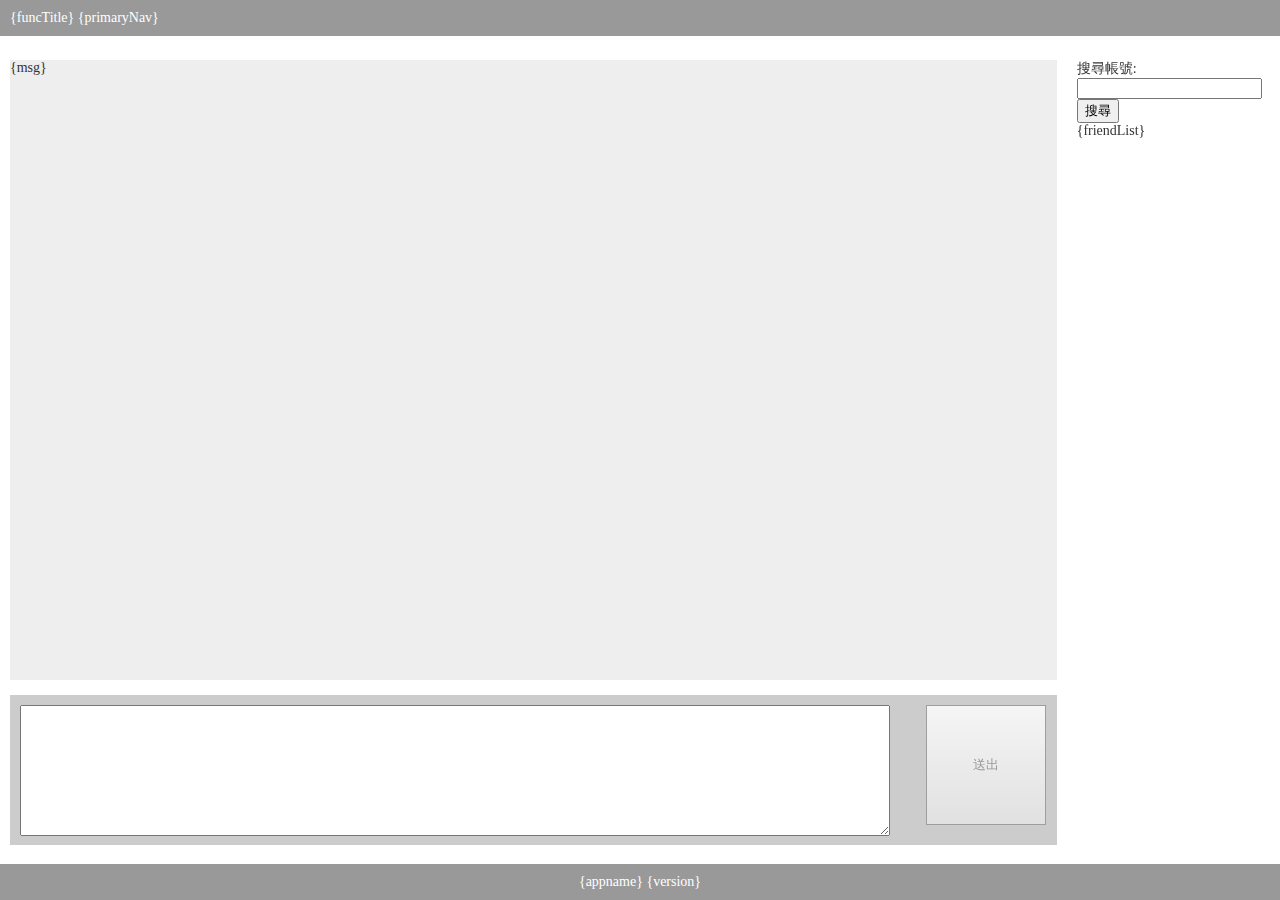
==== model/chart/view.html @ e4e50ebc "建立版本" ====
<!DOCTYPE html>
<html lang="en">
<head>
  <meta charset="UTF-8">
    <title>{appname}</title>
    <!--響應式設定-->
    <link rel="stylesheet" type="text/css" href="response/_css/default.css" media="all"> <!--響應式預設樣式-->
    <link rel="stylesheet" href="css/main.css">
    <link rel="stylesheet" type="text/css" href="response/_css/custom.css" media="all"> <!--客制設定樣式-->
    <script type="text/javascript" src="response/jquery.min.js"></script> <!--jQuery-->
    <script type="text/javascript" src="response/response.min.js"></script> <!--response主程式-->
    <script type="text/javascript" src="response/custom.js"></script> <!--response客制設定-->
    <!--響應式設定-->
    <script>
        $(function (){
            fnResize();

            $(window).resize(function(){
                fnResize();
            })

            setInterval('fnUpdate()',1000);

        })

        function fnResize(){
            $("#viewMessage").height($(window).height()-280);
        }

        function fnUpdate(){
            //更新目前聊天內容
            $.ajax({
                type: "POST",
                url: "../../action/server.php",
                cache: false,
                data: {
                    "action":"updateChart",
                    "id": "{chartTo}"
                }
            }).done(function (r) {
                $("#viewMessage").html(r);
            });

            //更新聊天列表狀態
            $.ajax({
                type: "POST",
                url: "../../action/server.php",
                cache: false,
                data: {
                    "action":"updateEvent"
                }
            }).done(function (r) {
                $("#friendList").html(r);
            });

        }
    </script>
  </head>
  <body>

    <div id="dHeader" class="resContainer">
        <div class="resDocLayout">
            <div class="resRow">
                <div class="resCol12">
                    <div class="resMargin">
                        {funcTitle}
                        {primaryNav}
                    </div>
                </div>
            </div>
        </div>
    </div>

    <div id="dTorso" class="resContainer">
        <div class="resDocLayout">
            <div class="resRow">
                <div id="chartArea" class="resCol10"><div class="resMargin">
                    <div id="viewMessage">{msg}</div>
                    <div id="addMessage">
                        <form action="?id={chartTo}" method="post">
                            <textarea name="addMsg" id="addMsg"></textarea>
                            <input type="hidden" name="action" value="updateMsg" />
                            <input type="submit" class="btn" value="送出" />
                        </form>
                    </div>
                </div></div>
                <div class="resCol2"><div class="resMargin">
                    <form action="../list/" method="post">
                        搜尋帳號: <input type="text" name="find" />
                        <input type="hidden" name="action" value="search" />
                        <input type="submit" value="搜尋" />
                    </form>
                    <div id="friendList">
                        {friendList}
                    </div>
                </div></div>
            </div>
        </div>
    </div>

    <div id="dFooter" class="resContainer">
        <div class="resDocLayout">
            <div class="resRow">
                <div class="resCol12 center">
                    <div class="resMargin">{appname} {version}</div>
                </div>
            </div>
        </div>
    </div>

  </body>
</html>
---- model/chart/response/_css/default.css ----
﻿/*!
Animate.css - http://daneden.me/animate
Licensed under the MIT license - http://opensource.org/licenses/MIT
Copyright (c) 2015 Daniel Eden
*/body{-webkit-backface-visibility:hidden}.animated{-webkit-animation-duration:1s;-moz-animation-duration:1s;-o-animation-duration:1s;animation-duration:1s;-webkit-animation-fill-mode:both;-moz-animation-fill-mode:both;-o-animation-fill-mode:both;animation-fill-mode:both}.animated.infinite{animation-iteration-count:infinite}.animated.hinge{-webkit-animation-duration:2s;-moz-animation-duration:2s;-o-animation-duration:2s;animation-duration:2s}.animated.bounceIn,.animated.bounceOut{-webkit-animation-duration:0.75s;-moz-animation-duration:0.75s;-o-animation-duration:0.75s;animation-duration:0.75s}.animated.flipOutX,.animated.flipOutY{-webkit-animation-duration:0.75s;-moz-animation-duration:0.75s;-o-animation-duration:0.75s;animation-duration:0.75s}img{border:0;max-width:100%;height:auto}#mobile_nav,.flipContent,#mobile_nav_bottom{display:none}.resFlipPage{display:block;position:fixed;margin:0;padding:0 0 0 0;background:#fff;text-align:left;-webkit-box-shadow:0 0 10px #000;-khtml-box-shadow:0 0 10px #000;-moz-box-shadow:0 0 10px #000;-ms-box-shadow:0 0 10px #000;-o-box-shadow:0 0 10px #000;box-shadow:0 0 10px #000;overflow:auto;-webkit-overflow-scrolling:touch;-moz-overflow-scrolling:touch;width:100%;height:100%}.resFlipPageL{top:0;left:-120%;right:auto}.resFlipPageR{top:0;left:auto;right:-120%}.resFlipPageT{left:0;right:auto;top:-120%}.resFlipPage .menuList{margin:60px 10px 60px 10px}.resPageController,.resPageControllerBottom{position:absolute;display:block;left:0;width:100%;background:url("../_img/mobile_nav_bg.png") top left repeat-x;background-size:100% 100%;z-index:1}.resPageController{top:0}.resPageController>.resAddPageTitle{position:absolute;width:100%;text-align:center;color:#fff;top:0;z-index:0}.resPageController>.resAddPageBackIcon{position:absolute;background:url("../_img/closeLeft_btn.png") top left repeat-x;background-size:100% 100%;left:0;top:0;z-index:1;cursor:pointer}.resPageController>.resAddPageNextIcon{position:absolute;background:url("../_img/closeRight_btn.png") top left repeat-x;background-size:100% 100%;right:0;top:0;z-index:1;cursor:pointer}.resPageControllerBottom{bottom:0}.resPageControllerBottom>#closeAllresFlipPage{background:url("../_img/home_btn.png") top left repeat-x;background-size:100% 100%;cursor:pointer;margin:0 auto}.resAddPageContent{position:absolute;top:0;left:0;width:100%;height:100%;overflow-y:auto;z-index:0}.resAddPageContent>.resAddPageContentMain{margin:60px 10px 60px 10px}.clear{clear:both}.resJSlideImg{position:relative;top:0;left:0;width:auto;height:auto;z-index:0}.resJSlideImg>img,.resJSlideImg>div,.resJSlideImg>a{display:block;position:absolute;top:0;left:0;width:auto;height:auto;opacity:0;filter:alpha(opacity=0)}.resJSlideImg .resJSlideImgThumb{position:absolute;overflow:hidden;opacity:1;z-index:2;filter:alpha(opacity=100);top:auto;left:auto;right:auto;bottom:auto}.resJSlideImg .resJSlideImgThumb .resJSlideImgThumbPrev,.resJSlideImg .resJSlideImgThumb .resJSlideImgThumbNext{display:block;background:#ccc;float:left;position:absolute;z-index:1}.resJSlideImg .resJSlideImgThumb .resJSlideImgThumbPrev.end,.resJSlideImg .resJSlideImgThumb .resJSlideImgThumbNext.end{opacity:0;filter:alpha(opacity=0)}.resJSlideImg .resJSlideImgThumb ul{display:block;margin:0;padding:0;float:left;position:absolute;z-index:0}.resJSlideImg .resJSlideImgThumb ul li{list-style:none;display:block;margin:5px;padding:0;cursor:pointer;border:1px solid #000;background:#fff;float:left;overflow:hidden}.resJSlideImg .resJSlideImgThumb ul li.active{border:1px solid #F92672}.resJSlideImg .resJSlideImgThumb ul li img{display:block;width:100%;height:auto;clear:both}.resJSlideImg .resJSlideImgThumb ul li span{display:block;height:20px;clear:both;text-align:center}.resJSlideImg .resJSlideImgslideBtn{position:static;opacity:1;filter:alpha(opacity=100)}.resJSlideImg .resJSlideImgslideBtn .resJSlideImgslideBtnPrev{position:absolute;background:#666;z-index:2}.resJSlideImg .resJSlideImgslideBtn .resJSlideImgslideBtnNext{position:absolute;background:#666;z-index:2}.resEnlarge{position:static}.resEnlarge>.resEnlargeOpenIcon,.resEnlarge>.resEnlargeContent{display:none}.resMarquee{overflow:hidden}.resMarquee>span{display:block}table{border-spacing:0;border-collapse:collapse}.clear{clear:both}select.resSelect{display:inline-block;border:1px solid #797166;text-align:left;padding:2px 30px 2px 2px;background:#fff url("../_img/select.png") center right no-repeat;appearance:none;-moz-appearance:none;-webkit-appearance:none}select.resSelect::-ms-expand{display:none}.resContainer{width:100%;position:relative;z-index:1}.resContainer .resDocLayout{position:relative;margin:0 auto;width:1280px}.resRow{display:block;width:100%;height:auto;position:relative}.resRow:after{clear:both}.resRow [class*="resCol"]{display:block;float:left;padding:auto;margin:auto}.resRow .resCol12{width:100%}.resRow .resCol11{width:91.66667%}.resRow .resCol10{width:83.33333%}.resRow .resCol9{width:75%}.resRow .resCol8{width:66.66667%}.resRow .resCol7{width:58.33333%}.resRow .resCol6{width:50%}.resRow .resCol5{width:41.66667%}.resRow .resCol4{width:33.33333%}.resRow .resCol3{width:25%}.resRow .resCol2_4{width:20%}.resRow .resCol2{width:16.66667%}.resRow .resCol1{width:8.33333%}.resRow .resCol0{display:none}.resRow [class*="resCol"].left{text-align:left}.resRow [class*="resCol"].center{text-align:center}.resRow [class*="resCol"].right{text-align:right}.resRow [class*="resCol"] .resMargin{margin:10px}.resRow [class*="resCol"] .resPadding{padding:10px}.resRow [class*="resCol"] img{width:auto;height:auto}#resContentMask{display:none}.resHtmlOverflow{position:relative;overflow:hidden;overflow-y:hidden !important}.swap_btn_desktop_wrap{display:block;padding:2px 2px 2px 20px;text-align:center;position:relative;clear:both}.swap_btn_desktop{color:#000;text-decoration:none;width:auto;height:15px;margin:0 auto;font-size:12px;text-transform:capitalize}.swap_btn_desktop>a,.swap_btn_desktop>span{color:#000;padding:2px 2px 2px 22px;display:inline-block;height:16px}.swap_btn_desktop>a{background:url("../_img/swap_m_btn_desk.png") top left no-repeat}.swap_btn_desktop>span{font-weight:bold;background:url("../_img/swap_d_btn_desk.png") top left no-repeat}#topcontrol{width:50px;height:50px;background:url("../_img/scrolltop.png") center no-repeat}#resPageLoad_loading_icon,#resLoader{position:fixed;top:0;left:0;width:100%;height:100%;background:#f2f1f6 url("../_img/loader.GIF") center no-repeat}#resPageLoad_loading_icon{z-index:1002}#resLoader{z-index:1001}#resPageLoader{-webkit-box-shadow:0 2px 5px rgba(0,0,0,0.4);-khtml-box-shadow:0 2px 5px rgba(0,0,0,0.4);-moz-box-shadow:0 2px 5px rgba(0,0,0,0.4);-ms-box-shadow:0 2px 5px rgba(0,0,0,0.4);-o-box-shadow:0 2px 5px rgba(0,0,0,0.4);box-shadow:0 2px 5px rgba(0,0,0,0.4)}.tabs{display:block;margin:0;padding:0;position:relative}.tabs li{display:block;margin:1px 5px 0 0;padding:0;float:left;list-style:none}.tabs li .tabsBtn{display:block;width:auto;padding:5px 30px;background:#E8E8E8;color:#333;font-size:16px;text-decoration:none;border:1px solid #CCCCCC;-webkit-transition:background 0.5s,color 0.5s;-khtml-transition:background 0.5s,color 0.5s;-moz-transition:background 0.5s,color 0.5s;-ms-transition:background 0.5s,color 0.5s;-o-transition:background 0.5s,color 0.5s;transition:background 0.5s,color 0.5s;-webkit-border-radius:2px 15px 0 0;-khtml-border-radius:2px 15px 0 0;-moz-border-radius:2px 15px 0 0;-ms-border-radius:2px 15px 0 0;-o-border-radius:2px 15px 0 0;border-radius:2px 15px 0 0}.tabs li .tabsBtn:hover,.tabs li .tabsBtn.active{color:#333;background:#fff;border-bottom:1px solid #fff}.tabs_content{display:block;margin:10px 0;padding:10px;clear:both;border:1px solid #CCCCCC;min-height:200px;top:-1px;position:relative}.tabs_content .tabsContent{display:none;top:0;clear:both;list-style:none;padding:0;margin:0}.sliderContainer{width:100%;margin:10px 0;overflow:hidden;position:relative}.sliderContainer ul{display:block;margin:0;padding:0;z-index:1;position:relative;width:1200px;top:0;left:0;z-index:0}.sliderContainer ul li{display:block;padding:0;float:left;list-style:none}.sliderContainer ul li img{display:block;width:100% !important;height:auto !important}.sliderContainer .sliderContainerPrevBtn{width:20px;height:100%;background:#ccc;position:absolute;top:0;left:0;z-index:1;cursor:pointer}.sliderContainer .sliderContainerNextBtn{width:20px;height:100%;background:#ccc;position:absolute;top:0;right:0;z-index:1;cursor:pointer}.resPopupBox{cursor:pointer;padding-bottom:40px;background:#ccc;background:url("../_img/resPopupBox.png") bottom left no-repeat}.resPopupBoxWrap{display:none;position:fixed;width:100%;height:100%;background:url("../_img/transparent.png");z-index:1006;top:0;left:0}.resPopupBoxWrap .resPopupBoxContent{width:auto;height:auto;margin:0 auto;text-align:center;position:relative}.resPopupBoxWrap .resPopupBoxContent .resPopupBoxCloseBtn{cursor:pointer;width:40px;height:40px;background:url("../_img/resPopupBoxCloseBtn.png") center no-repeat;float:right;color:#fff;position:relative;top:0;right:0}.resPopupBoxWrap .resPopupBoxContent .resPopupBoxContentArea{width:auto;height:auto;position:relative;top:60px;left:0}.resLadderMode{position:absolute;top:-110px;left:0;border:1px solid #000;background:#EDEDED;width:150px;height:auto;-webkit-box-shadow:0 0 5px #000 2px 5px rgba(0,0,0,0.4);-khtml-box-shadow:0 0 5px #000 2px 5px rgba(0,0,0,0.4);-moz-box-shadow:0 0 5px #000 2px 5px rgba(0,0,0,0.4);-ms-box-shadow:0 0 5px #000 2px 5px rgba(0,0,0,0.4);-o-box-shadow:0 0 5px #000 2px 5px rgba(0,0,0,0.4);box-shadow:0 0 5px #000 2px 5px rgba(0,0,0,0.4)}.resLadderMode .title{padding:2px;text-align:center;background:#333;color:#fff}.resLadderMode .content{padding:2%;width:96%;height:80px;overflow:auto}#resGlobalInfo{position:fixed;top:auto;left:auto;bottom:0;right:0;width:150px;height:120px}.resMenu ul{margin:5px;padding:0}.resMenu ul li{list-style:none;margin:7px 5px}.resMenu ul li a{display:block;color:#333;text-decoration:none;font-size:15px;font-weight:bold;margin-bottom:1px}.resMenu ul li a.hasChild{padding:5px 5px 5px 30px;background:#ccc url("../_img/EnlargePlus_btn.png") left top no-repeat;background-size:auto 100%;color:#000}.resMenu ul li ul{display:none}.resMenu ul li ul li a{font-weight:normal}.resMenu ul li ul li ul li{margin:10px 5px}.resMenu ul li ul li ul li a{font-size:13px;text-decoration:underline}.resMenu ul li.active>ul{display:block}.resMenu2{position:relative;display:inline-block;margin-bottom:-3px}.resMenu2 ul{display:block;margin:0;padding:0}.resMenu2 ul li{position:relative;display:inline-block;margin:1px;padding:0;list-style:none;float:left}.resMenu2 ul li a{display:block;padding:10px 35px;margin:0;width:auto;height:auto;float:left;text-decoration:none;color:#000;text-align:center;font-size:15px;background:#eee;-webkit-transition:background 0.5s;-khtml-transition:background 0.5s;-moz-transition:background 0.5s;-ms-transition:background 0.5s;-o-transition:background 0.5s;transition:background 0.5s}.resMenu2 ul li a.hasChild{padding:10px 40px 10px 30px;background:#ccc url("../_img/EnlargePlus_btn.png") right center no-repeat;background-size:auto 100%}.resMenu2 ul li a:hover{color:#fff;background:#666564}.resMenu2 ul li a:hover.hasChild{background:#666564 url("../_img/EnlargePlus_btn.png") right center no-repeat;background-size:auto 100%}.resMenu2 ul li.active>a{color:#fff;background:#666564}.resMenu2 ul li ul{position:absolute;display:none;top:100%}.resMenu2 ul li ul li{margin:0 0 1px 0}.resMenu2 ul li ul li a{width:150px;background:#eee}.resMenu2 ul li ul li a:hover{background:#666564}.resMenu2 ul li ul li.active a{background:#666564}.resMenu2 ul li ul li ul{top:0;left:100%}@media (max-width: 800px){.resContainer{position:static}#resContentMask{width:100%;height:100%;position:fixed;top:0;z-index:100}body{-webkit-text-size-adjust:100%;-moz-text-size-adjust:100%;-ms-text-size-adjust:100%;-o-text-size-adjust:100%;text-size-adjust:100%}#resMainWrap{position:relative;margin:0;width:100%;overflow:hidden;z-index:99;-webkit-box-shadow:0 0 10px #000;-khtml-box-shadow:0 0 10px #000;-moz-box-shadow:0 0 10px #000;-ms-box-shadow:0 0 10px #000;-o-box-shadow:0 0 10px #000;box-shadow:0 0 10px #000}.top_menu{position:absolute;top:0;left:0;height:25px;width:100%;margin-top:0}.top_menu ul li{margin:0 5px;font-size:18px}#mobile_nav,#mobile_nav_bottom{display:block;left:0;width:100%;background:url("../_img/mobile_nav_bg.png") top left repeat-x;background-size:100% 100%;z-index:150;overflow:auto}#mobile_nav ul,#mobile_nav ul li,#mobile_nav_bottom ul,#mobile_nav_bottom ul li{list-style:none;margin:0;padding:0}#mobile_nav ul li,#mobile_nav_bottom ul li{display:block;float:left;position:relative}#mobile_nav ul li#menu_btn,#mobile_nav ul li#menu_btn_bottom,#mobile_nav_bottom ul li#menu_btn,#mobile_nav_bottom ul li#menu_btn_bottom{float:left;background:url("../_img/menu_btn.png") top left no-repeat;background-size:100% 100%}#mobile_nav ul li a,#mobile_nav_bottom ul li a{display:table-cell;overflow:hidden;color:#fff;text-decoration:none;text-align:center;vertical-align:middle}#mobile_nav ul li .closeTop_btn,#mobile_nav ul li .closeRight_btn,#mobile_nav ul li .closeLeft_btn,#mobile_nav_bottom ul li .closeTop_btn,#mobile_nav_bottom ul li .closeRight_btn,#mobile_nav_bottom ul li .closeLeft_btn{width:100%;height:100%;position:absolute;top:0;left:0}#mobile_nav ul li .closeTop_btn,#mobile_nav_bottom ul li .closeTop_btn{background:url("../_img/closeTop_btn.png") top left no-repeat;background-size:100% 100%}#mobile_nav ul li .closeRight_btn,#mobile_nav_bottom ul li .closeRight_btn{background:url("../_img/closeRight_btn.png") top left no-repeat;background-size:100% 100%}#mobile_nav ul li .closeLeft_btn,#mobile_nav_bottom ul li .closeLeft_btn{background:url("../_img/closeLeft_btn.png") top left no-repeat;background-size:100% 100%}#mobile_nav{top:0}#mobile_nav_bottom{bottom:0}.flipContent{display:block;position:fixed;margin:0;padding:0;background:#FBFBFB url("../_img/flipContent_bg.jpg") top right no-repeat;text-align:left;overflow:scroll;-webkit-overflow-scrolling:touch;-moz-overflow-scrolling:touch;-ms-overflow-scrolling:touch;-o-overflow-scrolling:touch;overflow-scrolling:touch;-webkit-box-shadow:0 0 10px #000;-khtml-box-shadow:0 0 10px #000;-moz-box-shadow:0 0 10px #000;-ms-box-shadow:0 0 10px #000;-o-box-shadow:0 0 10px #000;box-shadow:0 0 10px #000}.flipContent .menuList{margin:10px}.flipContent .menuList>div{float:none;clear:both;width:100%}.flipContent .menuList>div>.resContent{padding:5px 0;width:100%;float:left}.flipContent .menuList h1{margin:10px 0 0 0;padding:2%;display:block;width:96%;height:auto;float:left;color:#333;text-transform:uppercase;font-size:20px;font-family:Verdana, Geneva, sans-serif}.flipContent .menuList ul{display:block;padding:0;margin:0;width:95%;height:auto;float:left}.flipContent .menuList ul li{display:block;margin:0;padding:10px 0;width:100%;height:auto;float:left;border-bottom:1px dotted #CCC;list-style:none;font-size:15px}.flipContent .menuList ul li a{margin:0 0 0 20px;padding:0 0 0 20px;display:block;width:90%;width:-o-calc(90% - 20px);width:-moz-calc(90% - 20px);width:-webkit-calc(90% - 20px);width:calc(90% - 20px);height:auto;font-size:15px;text-decoration:none;font-family:Verdana, Geneva, sans-serif, "微軟雅黑體", "微軟正黑體", "新細明體";color:#666;background:url("../_img/list.png") top left no-repeat !important}.flipContent .menuList ul li ul{display:block;margin-left:15px}.flipContent .menuList ul li ul li{border:none}.flipContent .menuList ul li ul li a{color:#333;background:url("../_img/rootlist.png") top left no-repeat !important}.flipContent .menuList ul:after{clear:both}.flipContent.style1{background:url("../_img/flipContent_bg.png")}.flipContent.style1 .menuList{margin:1px}.flipContent.style1 .menuList h1{color:#fff;background:none;font-weight:normal;border:0}.flipContent.style1 .menuList.resMenu a.hasChild,.flipContent.style1 .menuList .resMenu a.hasChild{background:url("../_img/hasChild.png") right 2px center no-repeat !important}.flipContent.style1 .menuList ul{width:100%;background:#222}.flipContent.style1 .menuList ul li{border:0;padding:0;float:none;clear:both}.flipContent.style1 .menuList ul li a{border-bottom:1px solid #000;border-top:1px solid #2E2E2E;color:#ccc;padding:2%;width:96%;margin:0;font-weight:normal;background:none !important}.flipContent.style1 .menuList ul li ul{margin-left:0 !important;background:#555555 !important}.flipContent.style1 .menuList ul li ul li a{background:none !important;border-bottom:1px solid #343434;border-top:1px solid #8B8B8B;color:#eee}.flipContent.style1 .menuList ul li ul li ul{background:#A2A2A2 !important}.flipContent.style1 .menuList ul li ul li ul li a{background:none !important;border-bottom:1px solid #888;border-top:1px solid #eee;color:#555555}.flipContent.style1 .menuList ul li ul li ul li ul{background:#D6D6D6 !important}.flipContent.style1 .menuList ul li ul li ul li ul li a{background:none !important;border-bottom:1px solid #aaa;border-top:1px solid #fff;color:#8B8B8B}.flipContent.style1 .menuList select{padding:2%;width:100%}.flipContentL{top:0;left:-100%;right:auto;width:80%;height:100%;z-index:101}.flipContentR{top:0;left:auto;right:-120%;width:80%;height:100%;z-index:101}.flipContentT{left:0;right:auto;top:-100%;width:100%;height:90%;z-index:101}.flipContentTS{left:0;right:auto;top:-120px;width:100%;height:100px;z-index:101}.flipContentLU{top:0;left:-100%;right:auto;width:90%;height:100%;z-index:98}.flipContentRU{top:0;left:auto;right:-100%;width:90%;height:100%;z-index:98}.resFlipPage{background:#FBFBFB url("../_img/flipContent_bg.jpg") top right no-repeat;overflow:scroll;-webkit-overflow-scrolling:touch;-moz-overflow-scrolling:touch;-ms-overflow-scrolling:touch;-o-overflow-scrolling:touch;overflow-scrolling:touch}#mobile_nav_content #resSwap{margin:10px 0;font-size:20px}#mobile_nav_content #resSwap a,#mobile_nav_content #resSwap span{font-size:15px;padding:2px 2px 2px 22px;text-transform:capitalize}#mobile_nav_content #resSwap span{font-weight:bold;text-decoration:underline;background:url("../_img/swap_m_btn.png") top left no-repeat}#mobile_nav_content #resSwap span.split{text-decoration:none;padding:0;background:none}#mobile_nav_content #resSwap a{background:url("../_img/swap_d_btn.png") top left no-repeat}#mobile_nav_content.style1 #resSwap{margin:10px 0;font-size:20px}#mobile_nav_content.style1 #resSwap a,#mobile_nav_content.style1 #resSwap span{padding:2%;width:46%;text-transform:uppercase;display:block;text-align:center;float:left}#mobile_nav_content.style1 #resSwap span{font-weight:normal;text-decoration:none;background:#222 url("../_img/swap_m_btn.png") center left 5px no-repeat;border-bottom:1px solid #000;border-top:1px solid #2E2E2E;color:#fff}#mobile_nav_content.style1 #resSwap span.split{display:none}#mobile_nav_content.style1 #resSwap a{background:#111 url("../_img/swap_d_btn.png") center left 5px no-repeat;border-bottom:1px solid #333;border-top:1px solid #000;color:#444}.mobile_hide{display:none}.mobile_overflow{padding:35px 0 0 0;width:auto;overflow:auto;background:url("../_img/scroller_btn.png") top left no-repeat}.resEnlarge{position:relative;width:auto;height:auto}.resEnlarge>.resEnlargeOpenIcon{display:block;position:absolute;top:0;left:0;width:100%;height:100%;background:url("../_img/enlarge_btn.png") top left no-repeat;z-index:1}.resEnlarge>.resEnlargeContent{position:fixed;top:0;left:0;width:100%;height:100%;display:none;overflow:auto;z-index:1000;background:#fff;padding:10px 0 0 0}.resEnlarge>.resEnlargeContent>img{position:relative;display:block;float:left;margin-top:60px;margin-bottom:30px;z-index:0;max-width:none}.resEnlarge>.resEnlargeContent>.resEnlargeControlBar{position:fixed;top:0;left:0;width:100%;height:50px;background:url("../_img/mobile_nav_bg.png") top left repeat-x;background-size:100% 100%;z-index:1}.resEnlarge>.resEnlargeContent>.resEnlargeControlBar>.resEnlargeCloseIcon,.resEnlarge>.resEnlargeContent>.resEnlargeControlBar>.resEnlargeFitIcon,.resEnlarge>.resEnlargeContent>.resEnlargeControlBar>.resEnlargeOraginalIcon,.resEnlarge>.resEnlargeContent>.resEnlargeControlBar>.resEnlargePlusIcon,.resEnlarge>.resEnlargeContent>.resEnlargeControlBar>.resEnlargeDisIcon{width:50px;height:50px}.resEnlarge>.resEnlargeContent>.resEnlargeControlBar>.resEnlargeCloseIcon{background:url("../_img/close_btn.png");float:right;background-size:100% 100%}.resEnlarge>.resEnlargeContent>.resEnlargeControlBar>.resEnlargeFitIcon{background:url("../_img/fit_btn.png");float:left;background-size:100% 100%}.resEnlarge>.resEnlargeContent>.resEnlargeControlBar>.resEnlargeOraginalIcon{background:url("../_img/orign_btn.png");float:left;background-size:100% 100%}.resEnlarge>.resEnlargeContent>.resEnlargeControlBar>.resEnlargePlusIcon{background:url("../_img/EnlargePlus_btn.png");float:left;background-size:100% 100%}.resEnlarge>.resEnlargeContent>.resEnlargeControlBar>.resEnlargeDisIcon{background:url("../_img/EnlargeDis_btn.png");float:left;background-size:100% 100%}img.resIgnoreImgReSizer{max-width:none}.flipContent .menuList.resMenu a.hasChild,.flipContent .menuList .resMenu a.hasChild{background:url("../_img/hasChild.png") left 2px no-repeat !important}.flipContent .menuList.resMenu li ul,.flipContent .menuList .resMenu li ul{display:none}.flipContent .menuList.resMenu li.active>ul,.flipContent .menuList .resMenu li.active>ul{display:block}}@media (max-width: 740px){.resTable>tbody{width:100%}.resTable>tbody>tr>td,.resTable>tbody>tr>th{display:block;width:auto;height:auto;clear:both;text-align:left}.resTable>tbody>tr>td.resEmptyCol,.resTable>tbody>tr>th.resEmptyCol{display:none}.resTable>tbody>tr>td input,.resTable>tbody>tr>td select,.resTable>tbody>tr>th input,.resTable>tbody>tr>th select{width:98%}.resTable>tbody>tr>td input[type="radio"],.resTable>tbody>tr>td input[type="checkbox"],.resTable>tbody>tr>th input[type="radio"],.resTable>tbody>tr>th input[type="checkbox"]{width:auto}.resTable>tbody>tr>td input[type="submit"],.resTable>tbody>tr>td input[type="reset"],.resTable>tbody>tr>td input[type="button"],.resTable>tbody>tr>th input[type="submit"],.resTable>tbody>tr>th input[type="reset"],.resTable>tbody>tr>th input[type="button"]{width:48%;padding:5px 0;height:auto}.resTable>tbody>tr>td button,.resTable>tbody>tr>th button{width:48%;padding:5px 0;height:auto}.resTable>tbody>tr>td textarea,.resTable>tbody>tr>th textarea{width:98%;height:200px}.resRow .resCol12{width:100%}.resRow .resCol11,.resRow .resCol10,.resRow .resCol8{width:66.66667%}.resRow .resCol9,.resRow .resCol6,.resRow .resCol7,.resRow .resCol5,.resRow .resCol3,.resRow .resCol2_4{width:50%}.resRow .resCol4,.resRow .resCol2,.resRow .resCol1{width:33.33333%}.resRow [class*="resCol"] .resMargin{margin:5px}.resRow [class*="resCol"] .resPadding{padding:5px}}@media (max-width: 604px){.resRow .resCol8,.resRow .resCol4{width:50%}}@media (max-width: 570px){.resRow [class*="resCol"]{width:100%}}@media (max-width: 420px){.tabs li{clear:both;float:none;margin:1px 0 0 0}.tabs li .tabsBtn{padding:5px 10px;clear:both;-webkit-border-radius:2px 2px 0 0;-khtml-border-radius:2px 2px 0 0;-moz-border-radius:2px 2px 0 0;-ms-border-radius:2px 2px 0 0;-o-border-radius:2px 2px 0 0;border-radius:2px 2px 0 0}.tabs li .tabsBtn:hover,.tabs li .tabsBtn.active{border:1px solid #AAAAAA;background:#cccccc}.tabs_content{margin:0 0 10px 0;top:0;border-top:0}}@media (max-width: 380px){.flipContent .menuList h1{font-size:18px}.resTable>tbody>tr>td input[type="submit"],.resTable>tbody>tr>td input[type="reset"],.resTable>tbody>tr>td input[type="button"],.resTable>tbody>tr>td button,.resTable>tbody>tr>th input[type="submit"],.resTable>tbody>tr>th input[type="reset"],.resTable>tbody>tr>th input[type="button"],.resTable>tbody>tr>th button{width:100%;margin:2px 0}}@media print{#resMainWrap{margin:0;padding:0}#mobile_nav,.flipContent,.resFlipPage,#topcontrol,#swap_btn,#mobile_nav_bottom,#resPageLoader{display:none !important}table,th,td,h1,h2,h3,h4,h5,div,a,div,span,ol,ul,li,br,p,iframe{-webkit-print-color-adjust:exact;-moz-print-color-adjust:exact;-ms-print-color-adjust:exact;-o-print-color-adjust:exact;print-color-adjust:exact;-webkit-page-break-after:auto;-moz-page-break-after:auto;-ms-page-break-after:auto;-o-page-break-after:auto;page-break-after:auto}table{-webkit-page-break-inside:auto;-moz-page-break-inside:auto;-ms-page-break-inside:auto;-o-page-break-inside:auto;page-break-inside:auto}.resEnlarge>.resEnlargeOpenIcon{background:none}.mobile_overflow{background:none;padding:0}.resMarquee>span{margin:0 !important;width:auto}}
---- model/chart/css/main.css ----
﻿body{padding:0;margin:0;font-family:"微軟正黑體", "Microsoft JhengHei", 'Lato', Verdana, Meiryo;font-size:15px;color:#333;height:100%}.resContainer .resDocLayout{width:100%}.resContainer#dHeader{background:#999;color:#fff;position:fixed;top:0;z-index:1}.resContainer#dHeader #nav{float:right;top:-7px}.resContainer#dTorso{margin:50px 0 0 0;z-index:0}.resContainer#dFooter{background:#999;color:#fff;position:fixed;bottom:0;z-index:1}#chartArea{position:relative}#chartArea #viewMessage{width:100%;background:#eee;clear:both;margin-bottom:15px}#chartArea #addMessage{position:relative;width:100%;height:150px;background:#ccc;clear:both}#chartArea #addMessage textarea{position:relative;left:0;margin:1%;width:calc(94% - 120px);height:125px}#chartArea #addMessage .btn{position:absolute;right:0;top:0;display:table-cell;margin:1%;width:120px;height:120px;text-align:center;vertical-align:middle}.btn{display:inline-block;padding:5px 10px;border:1px solid #9E9E9E;margin:2px;background-color:#F5F5F5;background-image:-webkit-gradient(linear, left top, left bottom, from(#F5F5F5), to(#E1E1E1));background-image:-webkit-linear-gradient(top, #F5F5F5, #E1E1E1);background-image:-moz-linear-gradient(top, #F5F5F5, #E1E1E1);background-image:-ms-linear-gradient(top, #F5F5F5, #E1E1E1);background-image:-o-linear-gradient(top, #F5F5F5, #E1E1E1);background-image:linear-gradient(top, #F5F5F5, #E1E1E1);filter:progid:DXImageTransform.Microsoft.gradient(startColorStr='#F5F5F5', endColorStr='#E1E1E1');text-decoration:none;color:#999}.btn:hover{background-color:#E1E1E1;background-image:-webkit-gradient(linear, left top, left bottom, from(#E1E1E1), to(#F5F5F5));background-image:-webkit-linear-gradient(top, #E1E1E1, #F5F5F5);background-image:-moz-linear-gradient(top, #E1E1E1, #F5F5F5);background-image:-ms-linear-gradient(top, #E1E1E1, #F5F5F5);background-image:-o-linear-gradient(top, #E1E1E1, #F5F5F5);background-image:linear-gradient(top, #E1E1E1, #F5F5F5);filter:progid:DXImageTransform.Microsoft.gradient(startColorStr='#E1E1E1', endColorStr='#F5F5F5')}.alert{color:#B92672}
---- model/chart/response/_css/custom.css ----
﻿/*!
Animate.css - http://daneden.me/animate
Licensed under the MIT license - http://opensource.org/licenses/MIT
Copyright (c) 2015 Daniel Eden
*/body{-webkit-backface-visibility:hidden}.animated{-webkit-animation-duration:1s;-moz-animation-duration:1s;-o-animation-duration:1s;animation-duration:1s;-webkit-animation-fill-mode:both;-moz-animation-fill-mode:both;-o-animation-fill-mode:both;animation-fill-mode:both}.animated.infinite{animation-iteration-count:infinite}.animated.hinge{-webkit-animation-duration:2s;-moz-animation-duration:2s;-o-animation-duration:2s;animation-duration:2s}.animated.bounceIn,.animated.bounceOut{-webkit-animation-duration:0.75s;-moz-animation-duration:0.75s;-o-animation-duration:0.75s;animation-duration:0.75s}.animated.flipOutX,.animated.flipOutY{-webkit-animation-duration:0.75s;-moz-animation-duration:0.75s;-o-animation-duration:0.75s;animation-duration:0.75s}@-webkit-keyframes bounceInUp{0%{opacity:0;-webkit-transform:translateY(2000px)}60%{opacity:1;-webkit-transform:translateY(-30px)}80%{-webkit-transform:translateY(10px)}100%{-webkit-transform:translateY(0)}}@-moz-keyframes bounceInUp{0%{opacity:0;-moz-transform:translateY(2000px)}60%{opacity:1;-moz-transform:translateY(-30px)}80%{-moz-transform:translateY(10px)}100%{-moz-transform:translateY(0)}}@-o-keyframes bounceInUp{0%{opacity:0;-o-transform:translateY(2000px)}60%{opacity:1;-o-transform:translateY(-30px)}80%{-o-transform:translateY(10px)}100%{-o-transform:translateY(0)}}@keyframes bounceInUp{0%{opacity:0;transform:translateY(2000px)}60%{opacity:1;transform:translateY(-30px)}80%{transform:translateY(10px)}100%{transform:translateY(0)}}.bounceInUp{-webkit-animation-name:bounceInUp;-moz-animation-name:bounceInUp;-o-animation-name:bounceInUp;animation-name:bounceInUp}@-webkit-keyframes flipInY{0%{-webkit-transform:perspective(400px) rotateY(90deg);opacity:0}40%{-webkit-transform:perspective(400px) rotateY(-10deg)}70%{-webkit-transform:perspective(400px) rotateY(10deg)}100%{-webkit-transform:perspective(400px) rotateY(0deg);opacity:1}}@-moz-keyframes flipInY{0%{-moz-transform:perspective(400px) rotateY(90deg);opacity:0}40%{-moz-transform:perspective(400px) rotateY(-10deg)}70%{-moz-transform:perspective(400px) rotateY(10deg)}100%{-moz-transform:perspective(400px) rotateY(0deg);opacity:1}}@-o-keyframes flipInY{0%{-o-transform:perspective(400px) rotateY(90deg);opacity:0}40%{-o-transform:perspective(400px) rotateY(-10deg)}70%{-o-transform:perspective(400px) rotateY(10deg)}100%{-o-transform:perspective(400px) rotateY(0deg);opacity:1}}@keyframes flipInY{0%{transform:perspective(400px) rotateY(90deg);opacity:0}40%{transform:perspective(400px) rotateY(-10deg)}70%{transform:perspective(400px) rotateY(10deg)}100%{transform:perspective(400px) rotateY(0deg);opacity:1}}.flipInY{-webkit-backface-visibility:visible !important;-moz-backface-visibility:visible !important;-o-backface-visibility:visible !important;backface-visibility:visible !important;-webkit-animation-name:flipInY;-moz-animation-name:flipInY;-o-animation-name:flipInY;animation-name:flipInY}@-webkit-keyframes flipOutY{0%{-webkit-transform:perspective(400px) rotateY(0deg);opacity:1}100%{-webkit-transform:perspective(400px) rotateY(90deg);opacity:0}}@-moz-keyframes flipOutY{0%{-moz-transform:perspective(400px) rotateY(0deg);opacity:1}100%{-moz-transform:perspective(400px) rotateY(90deg);opacity:0}}@-o-keyframes flipOutY{0%{-o-transform:perspective(400px) rotateY(0deg);opacity:1}100%{-o-transform:perspective(400px) rotateY(90deg);opacity:0}}@keyframes flipOutY{0%{transform:perspective(400px) rotateY(0deg);opacity:1}100%{transform:perspective(400px) rotateY(90deg);opacity:0}}.flipOutY{-webkit-backface-visibility:visible !important;-moz-backface-visibility:visible !important;-o-backface-visibility:visible !important;backface-visibility:visible !important;-webkit-animation-name:flipOutY;-moz-animation-name:flipOutY;-o-animation-name:flipOutY;animation-name:flipOutY}@-webkit-keyframes rollIn{0%{opacity:0;-webkit-transform:translateX(-100%) rotate(-120deg)}100%{opacity:1;-webkit-transform:translateX(0px) rotate(0deg)}}@-moz-keyframes rollIn{0%{opacity:0;-moz-transform:translateX(-100%) rotate(-120deg)}100%{opacity:1;-moz-transform:translateX(0px) rotate(0deg)}}@-o-keyframes rollIn{0%{opacity:0;-o-transform:translateX(-100%) rotate(-120deg)}100%{opacity:1;-o-transform:translateX(0px) rotate(0deg)}}@keyframes rollIn{0%{opacity:0;transform:translateX(-100%) rotate(-120deg)}100%{opacity:1;transform:translateX(0px) rotate(0deg)}}.rollIn{-webkit-animation-name:rollIn;-moz-animation-name:rollIn;-o-animation-name:rollIn;animation-name:rollIn}@-webkit-keyframes rollOut{0%{opacity:1;-webkit-transform:translateX(0px) rotate(0deg)}100%{opacity:0;-webkit-transform:translateX(100%) rotate(120deg)}}@-moz-keyframes rollOut{0%{opacity:1;-moz-transform:translateX(0px) rotate(0deg)}100%{opacity:0;-moz-transform:translateX(100%) rotate(120deg)}}@-o-keyframes rollOut{0%{opacity:1;-o-transform:translateX(0px) rotate(0deg)}100%{opacity:0;-o-transform:translateX(100%) rotate(120deg)}}@keyframes rollOut{0%{opacity:1;transform:translateX(0px) rotate(0deg)}100%{opacity:0;transform:translateX(100%) rotate(120deg)}}.rollOut{-webkit-animation-name:rollOut;-moz-animation-name:rollOut;-o-animation-name:rollOut;animation-name:rollOut}body{padding:0;margin:0;font-family:'Lato', Verdana, Meiryo, "微軟正黑體", "Microsoft JhengHei";font-size:14px}.resContainer .resDocLayout{width:100%}.resContainer#row0{z-index:2}.resContainer#row0 #block0_2{background:#A2A2A2}.resContainer#row1 .resDocLayout{width:100%}.resContainer#footer #footer_1{color:#fff;background:#000}#myItemSlider2 .sliderContainer .sliderContainerNextBtn,#myItemSlider2 .sliderContainer .sliderContainerPrevBtn{opacity:0.5;background:#fff}@media (max-width: 800px){#lang,#nav{display:none}#logo_btn{float:right !important;width:120px !important;background:url("../_img/logo_btn.png")}#logo_btn a{width:120px !important}}
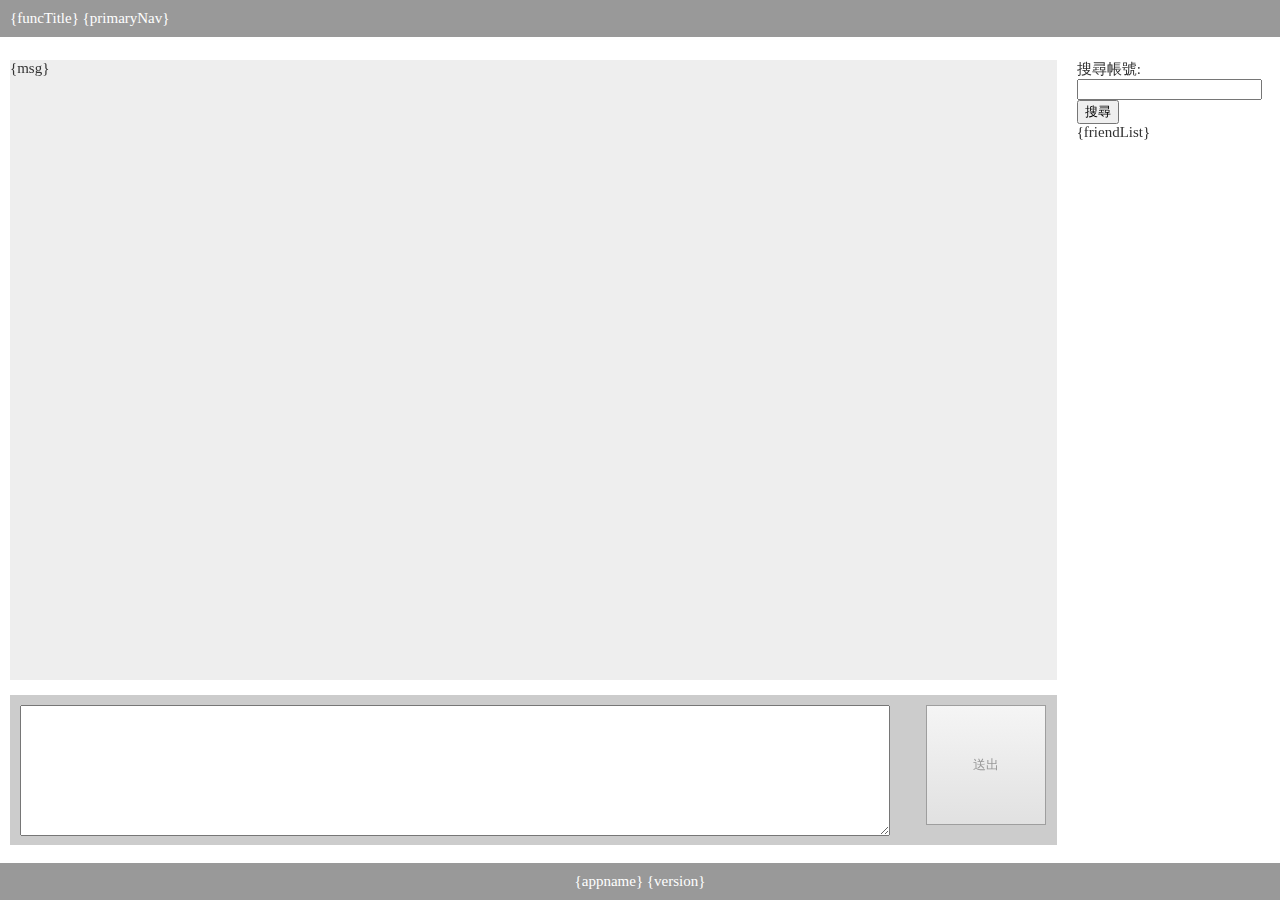
==== commit 2b539ae8: "新增聊天顯示樣式 更新資料庫檔案" ====
--- a/model/chart/view.html
+++ b/model/chart/view.html
@@ -13,18 +13,26 @@
     <!--響應式設定-->
     <script>
         $(function (){
+            setInterval('fnUpdate()',10000);
+
             fnResize();
 
             $(window).resize(function(){
                 fnResize();
             })
 
-            setInterval('fnUpdate()',1000);
-
         })
 
         function fnResize(){
             $("#viewMessage").height($(window).height()-280);
+            fnUpdateScroll();
+            console.log($("#chartArea").height());
+            $("#friendList").height($("#chartArea").height() - $("#searchForm").height() - 20);
+        }
+
+        function fnUpdateScroll(){
+            $("#viewMessage").scrollTop($("#msgWrap").innerHeight()); 
+            //console.log($("#msgWrap").innerHeight());
         }
 
         function fnUpdate(){
@@ -38,7 +46,8 @@
                     "id": "{chartTo}"
                 }
             }).done(function (r) {
-                $("#viewMessage").html(r);
+                $("#msgWrap").html(r);
+                fnUpdateScroll();
             });
 
             //更新聊天列表狀態
@@ -52,7 +61,6 @@
             }).done(function (r) {
                 $("#friendList").html(r);
             });
-
         }
     </script>
   </head>
@@ -75,7 +83,7 @@
         <div class="resDocLayout">
             <div class="resRow">
                 <div id="chartArea" class="resCol10"><div class="resMargin">
-                    <div id="viewMessage">{msg}</div>
+                    <div id="viewMessage"><div id="msgWrap" class="resRow">{msg}</div></div>
                     <div id="addMessage">
                         <form action="?id={chartTo}" method="post">
                             <textarea name="addMsg" id="addMsg"></textarea>
@@ -84,8 +92,8 @@
                         </form>
                     </div>
                 </div></div>
-                <div class="resCol2"><div class="resMargin">
-                    <form action="../list/" method="post">
+                <div id="friendListArea" class="resCol2"><div class="resMargin">
+                    <form id="searchForm" action="../list/" method="post">
                         搜尋帳號: <input type="text" name="find" />
                         <input type="hidden" name="action" value="search" />
                         <input type="submit" value="搜尋" />
--- a/model/chart/css/main.css
+++ b/model/chart/css/main.css
@@ -1 +1 @@
-﻿body{padding:0;margin:0;font-family:"微軟正黑體", "Microsoft JhengHei", 'Lato', Verdana, Meiryo;font-size:15px;color:#333;height:100%}.resContainer .resDocLayout{width:100%}.resContainer#dHeader{background:#999;color:#fff;position:fixed;top:0;z-index:1}.resContainer#dHeader #nav{float:right;top:-7px}.resContainer#dTorso{margin:50px 0 0 0;z-index:0}.resContainer#dFooter{background:#999;color:#fff;position:fixed;bottom:0;z-index:1}#chartArea{position:relative}#chartArea #viewMessage{width:100%;background:#eee;clear:both;margin-bottom:15px}#chartArea #addMessage{position:relative;width:100%;height:150px;background:#ccc;clear:both}#chartArea #addMessage textarea{position:relative;left:0;margin:1%;width:calc(94% - 120px);height:125px}#chartArea #addMessage .btn{position:absolute;right:0;top:0;display:table-cell;margin:1%;width:120px;height:120px;text-align:center;vertical-align:middle}.btn{display:inline-block;padding:5px 10px;border:1px solid #9E9E9E;margin:2px;background-color:#F5F5F5;background-image:-webkit-gradient(linear, left top, left bottom, from(#F5F5F5), to(#E1E1E1));background-image:-webkit-linear-gradient(top, #F5F5F5, #E1E1E1);background-image:-moz-linear-gradient(top, #F5F5F5, #E1E1E1);background-image:-ms-linear-gradient(top, #F5F5F5, #E1E1E1);background-image:-o-linear-gradient(top, #F5F5F5, #E1E1E1);background-image:linear-gradient(top, #F5F5F5, #E1E1E1);filter:progid:DXImageTransform.Microsoft.gradient(startColorStr='#F5F5F5', endColorStr='#E1E1E1');text-decoration:none;color:#999}.btn:hover{background-color:#E1E1E1;background-image:-webkit-gradient(linear, left top, left bottom, from(#E1E1E1), to(#F5F5F5));background-image:-webkit-linear-gradient(top, #E1E1E1, #F5F5F5);background-image:-moz-linear-gradient(top, #E1E1E1, #F5F5F5);background-image:-ms-linear-gradient(top, #E1E1E1, #F5F5F5);background-image:-o-linear-gradient(top, #E1E1E1, #F5F5F5);background-image:linear-gradient(top, #E1E1E1, #F5F5F5);filter:progid:DXImageTransform.Microsoft.gradient(startColorStr='#E1E1E1', endColorStr='#F5F5F5')}.alert{color:#B92672}
+﻿body{padding:0;margin:0;font-family:"微軟正黑體", "Microsoft JhengHei", 'Lato', Verdana, Meiryo;font-size:15px;color:#333;height:100%}.resContainer .resDocLayout{width:100%}.resContainer#dHeader{background:#999;color:#fff;position:fixed;top:0;z-index:1}.resContainer#dHeader #nav{float:right;top:-7px}.resContainer#dTorso{margin:50px 0 0 0;z-index:0}.resContainer#dFooter{background:#999;color:#fff;position:fixed;bottom:0;z-index:1}#chartArea{position:relative}#chartArea #viewMessage{width:100%;background:#eee;clear:both;margin-bottom:15px;overflow:auto}#chartArea #viewMessage .chtline{clear:both;float:none}#chartArea #viewMessage .chtline .date{text-align:right;font-size:12px}#chartArea #viewMessage .chtline .sayfrom{padding:8px;background:#fff;margin-right:10% !important;-webkit-border-radius:10px;-khtml-border-radius:10px;-moz-border-radius:10px;-ms-border-radius:10px;-o-border-radius:10px;border-radius:10px}#chartArea #viewMessage .chtline .sayfrom .date{color:#aaa}#chartArea #viewMessage .chtline .sayto{padding:8px;background:#ccc;margin-left:10% !important;-webkit-border-radius:10px;-khtml-border-radius:10px;-moz-border-radius:10px;-ms-border-radius:10px;-o-border-radius:10px;border-radius:10px}#chartArea #viewMessage .chtline .sayto .date{color:#666}#chartArea #addMessage{position:relative;width:100%;height:150px;background:#ccc;clear:both}#chartArea #addMessage textarea{position:relative;left:0;margin:1%;width:calc(94% - 120px);height:125px}#chartArea #addMessage .btn{position:absolute;right:0;top:0;display:table-cell;margin:1%;width:120px;height:120px;text-align:center;vertical-align:middle}.btn{display:inline-block;padding:5px 10px;border:1px solid #9E9E9E;margin:2px;background-color:#F5F5F5;background-image:-webkit-gradient(linear, left top, left bottom, from(#F5F5F5), to(#E1E1E1));background-image:-webkit-linear-gradient(top, #F5F5F5, #E1E1E1);background-image:-moz-linear-gradient(top, #F5F5F5, #E1E1E1);background-image:-ms-linear-gradient(top, #F5F5F5, #E1E1E1);background-image:-o-linear-gradient(top, #F5F5F5, #E1E1E1);background-image:linear-gradient(top, #F5F5F5, #E1E1E1);filter:progid:DXImageTransform.Microsoft.gradient(startColorStr='#F5F5F5', endColorStr='#E1E1E1');text-decoration:none;color:#999}.btn:hover{background-color:#E1E1E1;background-image:-webkit-gradient(linear, left top, left bottom, from(#E1E1E1), to(#F5F5F5));background-image:-webkit-linear-gradient(top, #E1E1E1, #F5F5F5);background-image:-moz-linear-gradient(top, #E1E1E1, #F5F5F5);background-image:-ms-linear-gradient(top, #E1E1E1, #F5F5F5);background-image:-o-linear-gradient(top, #E1E1E1, #F5F5F5);background-image:linear-gradient(top, #E1E1E1, #F5F5F5);filter:progid:DXImageTransform.Microsoft.gradient(startColorStr='#E1E1E1', endColorStr='#F5F5F5')}.alert{color:#B92672}#friendList{overflow:auto}
--- a/model/chart/response/_css/custom.css
+++ b/model/chart/response/_css/custom.css
@@ -1,5 +1,5 @@
-﻿/*!
+/*!
 Animate.css - http://daneden.me/animate
 Licensed under the MIT license - http://opensource.org/licenses/MIT
 Copyright (c) 2015 Daniel Eden
-*/body{-webkit-backface-visibility:hidden}.animated{-webkit-animation-duration:1s;-moz-animation-duration:1s;-o-animation-duration:1s;animation-duration:1s;-webkit-animation-fill-mode:both;-moz-animation-fill-mode:both;-o-animation-fill-mode:both;animation-fill-mode:both}.animated.infinite{animation-iteration-count:infinite}.animated.hinge{-webkit-animation-duration:2s;-moz-animation-duration:2s;-o-animation-duration:2s;animation-duration:2s}.animated.bounceIn,.animated.bounceOut{-webkit-animation-duration:0.75s;-moz-animation-duration:0.75s;-o-animation-duration:0.75s;animation-duration:0.75s}.animated.flipOutX,.animated.flipOutY{-webkit-animation-duration:0.75s;-moz-animation-duration:0.75s;-o-animation-duration:0.75s;animation-duration:0.75s}@-webkit-keyframes bounceInUp{0%{opacity:0;-webkit-transform:translateY(2000px)}60%{opacity:1;-webkit-transform:translateY(-30px)}80%{-webkit-transform:translateY(10px)}100%{-webkit-transform:translateY(0)}}@-moz-keyframes bounceInUp{0%{opacity:0;-moz-transform:translateY(2000px)}60%{opacity:1;-moz-transform:translateY(-30px)}80%{-moz-transform:translateY(10px)}100%{-moz-transform:translateY(0)}}@-o-keyframes bounceInUp{0%{opacity:0;-o-transform:translateY(2000px)}60%{opacity:1;-o-transform:translateY(-30px)}80%{-o-transform:translateY(10px)}100%{-o-transform:translateY(0)}}@keyframes bounceInUp{0%{opacity:0;transform:translateY(2000px)}60%{opacity:1;transform:translateY(-30px)}80%{transform:translateY(10px)}100%{transform:translateY(0)}}.bounceInUp{-webkit-animation-name:bounceInUp;-moz-animation-name:bounceInUp;-o-animation-name:bounceInUp;animation-name:bounceInUp}@-webkit-keyframes flipInY{0%{-webkit-transform:perspective(400px) rotateY(90deg);opacity:0}40%{-webkit-transform:perspective(400px) rotateY(-10deg)}70%{-webkit-transform:perspective(400px) rotateY(10deg)}100%{-webkit-transform:perspective(400px) rotateY(0deg);opacity:1}}@-moz-keyframes flipInY{0%{-moz-transform:perspective(400px) rotateY(90deg);opacity:0}40%{-moz-transform:perspective(400px) rotateY(-10deg)}70%{-moz-transform:perspective(400px) rotateY(10deg)}100%{-moz-transform:perspective(400px) rotateY(0deg);opacity:1}}@-o-keyframes flipInY{0%{-o-transform:perspective(400px) rotateY(90deg);opacity:0}40%{-o-transform:perspective(400px) rotateY(-10deg)}70%{-o-transform:perspective(400px) rotateY(10deg)}100%{-o-transform:perspective(400px) rotateY(0deg);opacity:1}}@keyframes flipInY{0%{transform:perspective(400px) rotateY(90deg);opacity:0}40%{transform:perspective(400px) rotateY(-10deg)}70%{transform:perspective(400px) rotateY(10deg)}100%{transform:perspective(400px) rotateY(0deg);opacity:1}}.flipInY{-webkit-backface-visibility:visible !important;-moz-backface-visibility:visible !important;-o-backface-visibility:visible !important;backface-visibility:visible !important;-webkit-animation-name:flipInY;-moz-animation-name:flipInY;-o-animation-name:flipInY;animation-name:flipInY}@-webkit-keyframes flipOutY{0%{-webkit-transform:perspective(400px) rotateY(0deg);opacity:1}100%{-webkit-transform:perspective(400px) rotateY(90deg);opacity:0}}@-moz-keyframes flipOutY{0%{-moz-transform:perspective(400px) rotateY(0deg);opacity:1}100%{-moz-transform:perspective(400px) rotateY(90deg);opacity:0}}@-o-keyframes flipOutY{0%{-o-transform:perspective(400px) rotateY(0deg);opacity:1}100%{-o-transform:perspective(400px) rotateY(90deg);opacity:0}}@keyframes flipOutY{0%{transform:perspective(400px) rotateY(0deg);opacity:1}100%{transform:perspective(400px) rotateY(90deg);opacity:0}}.flipOutY{-webkit-backface-visibility:visible !important;-moz-backface-visibility:visible !important;-o-backface-visibility:visible !important;backface-visibility:visible !important;-webkit-animation-name:flipOutY;-moz-animation-name:flipOutY;-o-animation-name:flipOutY;animation-name:flipOutY}@-webkit-keyframes rollIn{0%{opacity:0;-webkit-transform:translateX(-100%) rotate(-120deg)}100%{opacity:1;-webkit-transform:translateX(0px) rotate(0deg)}}@-moz-keyframes rollIn{0%{opacity:0;-moz-transform:translateX(-100%) rotate(-120deg)}100%{opacity:1;-moz-transform:translateX(0px) rotate(0deg)}}@-o-keyframes rollIn{0%{opacity:0;-o-transform:translateX(-100%) rotate(-120deg)}100%{opacity:1;-o-transform:translateX(0px) rotate(0deg)}}@keyframes rollIn{0%{opacity:0;transform:translateX(-100%) rotate(-120deg)}100%{opacity:1;transform:translateX(0px) rotate(0deg)}}.rollIn{-webkit-animation-name:rollIn;-moz-animation-name:rollIn;-o-animation-name:rollIn;animation-name:rollIn}@-webkit-keyframes rollOut{0%{opacity:1;-webkit-transform:translateX(0px) rotate(0deg)}100%{opacity:0;-webkit-transform:translateX(100%) rotate(120deg)}}@-moz-keyframes rollOut{0%{opacity:1;-moz-transform:translateX(0px) rotate(0deg)}100%{opacity:0;-moz-transform:translateX(100%) rotate(120deg)}}@-o-keyframes rollOut{0%{opacity:1;-o-transform:translateX(0px) rotate(0deg)}100%{opacity:0;-o-transform:translateX(100%) rotate(120deg)}}@keyframes rollOut{0%{opacity:1;transform:translateX(0px) rotate(0deg)}100%{opacity:0;transform:translateX(100%) rotate(120deg)}}.rollOut{-webkit-animation-name:rollOut;-moz-animation-name:rollOut;-o-animation-name:rollOut;animation-name:rollOut}body{padding:0;margin:0;font-family:'Lato', Verdana, Meiryo, "微軟正黑體", "Microsoft JhengHei";font-size:14px}.resContainer .resDocLayout{width:100%}.resContainer#row0{z-index:2}.resContainer#row0 #block0_2{background:#A2A2A2}.resContainer#row1 .resDocLayout{width:100%}.resContainer#footer #footer_1{color:#fff;background:#000}#myItemSlider2 .sliderContainer .sliderContainerNextBtn,#myItemSlider2 .sliderContainer .sliderContainerPrevBtn{opacity:0.5;background:#fff}@media (max-width: 800px){#lang,#nav{display:none}#logo_btn{float:right !important;width:120px !important;background:url("../_img/logo_btn.png")}#logo_btn a{width:120px !important}}
+*/body{-webkit-backface-visibility:hidden}.animated{-webkit-animation-duration:1s;-moz-animation-duration:1s;-o-animation-duration:1s;animation-duration:1s;-webkit-animation-fill-mode:both;-moz-animation-fill-mode:both;-o-animation-fill-mode:both;animation-fill-mode:both}.animated.infinite{animation-iteration-count:infinite}.animated.hinge{-webkit-animation-duration:2s;-moz-animation-duration:2s;-o-animation-duration:2s;animation-duration:2s}.animated.bounceIn,.animated.bounceOut{-webkit-animation-duration:0.75s;-moz-animation-duration:0.75s;-o-animation-duration:0.75s;animation-duration:0.75s}.animated.flipOutX,.animated.flipOutY{-webkit-animation-duration:0.75s;-moz-animation-duration:0.75s;-o-animation-duration:0.75s;animation-duration:0.75s}@media (max-width: 800px){#lang,#nav{display:none}#logo_btn{float:right !important;width:120px !important;background:url("../_img/logo_btn.png")}#logo_btn a{width:120px !important}}@media (max-width: 604px){.resContainer#dTorso{margin:0}#friendListArea{display:none !important}}
